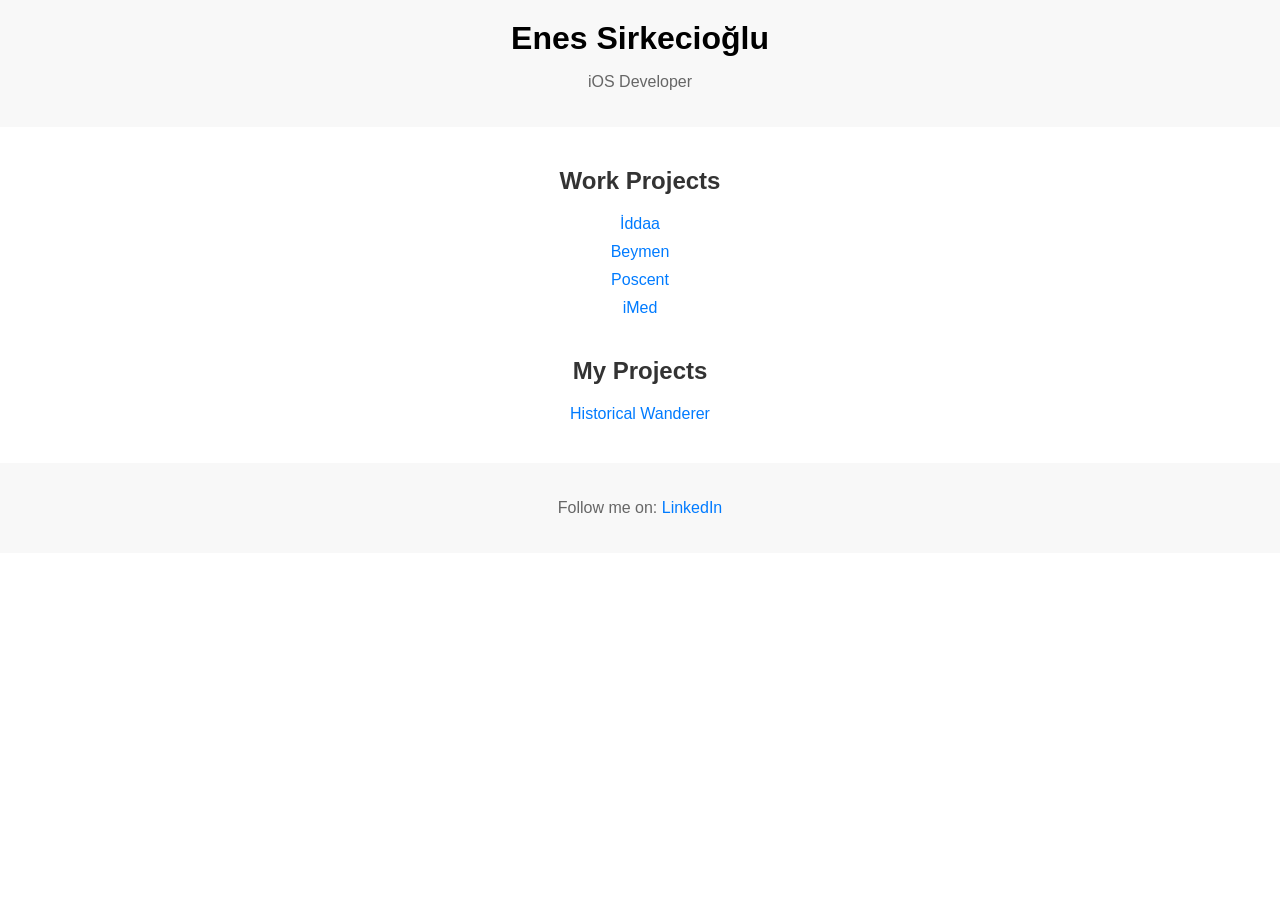
==== index.html @ f34070ef "create web page" ====
<!DOCTYPE html>
<html lang="en">
<head>
    <meta charset="UTF-8">
    <meta name="viewport" content="width=device-width, initial-scale=1.0">
    <title>Enes Sirkecioğlu - iOS Developer</title>
    <link rel="stylesheet" href="style.css">
</head>
<body>
    <header>
        <h1>Enes Sirkecioğlu</h1>
        <p>iOS Developer</p>
    </header>
    <section id="work-projects">
        <h2>Work Projects</h2>
        <ul>
            <li><a href="https://apps.apple.com/tr/app/iddaa-com/id1477847073">İddaa</a></li>
            <li><a href="https://apps.apple.com/tr/app/beymen/id828339291?l=tr">Beymen</a></li>
            <li><a href="https://poscent.com/">Poscent</a></li>
            <li><a href="">iMed</a></li>
        </ul>
    </section>
    <section id="personal-projects">
        <h2>My Projects</h2>
        <ul>
            <li><a href="https://apps.apple.com/us/app/historical-wanderer/id6503242977">Historical Wanderer</a></li>
        </ul>
    </section>
    <footer>
        <p>Follow me on: <a href="https://www.linkedin.com/in/enessirkecioglu/">LinkedIn</a></p>
    </footer>
</body>
</html>
---- style.css ----
body {
    font-family: 'Arial', sans-serif;
    color: #333;
    background-color: #fff;
    margin: 0;
    padding: 0;
    text-align: center;
}

header, footer {
    background-color: #f8f8f8;
    padding: 20px;
}

header h1 {
    margin: 0;
    color: #000;
}

header p, footer p {
    color: #666;
}

#work-projects, #personal-projects {
    margin: 40px 0;
}

h2 {
    color: #333;
}

ul {
    list-style-type: none;
    padding: 0;
}

li {
    margin-bottom: 10px;
}

a {
    text-decoration: none;
    color: #007BFF;
}

footer p a {
    text-decoration: none;
    color: #007BFF;
}
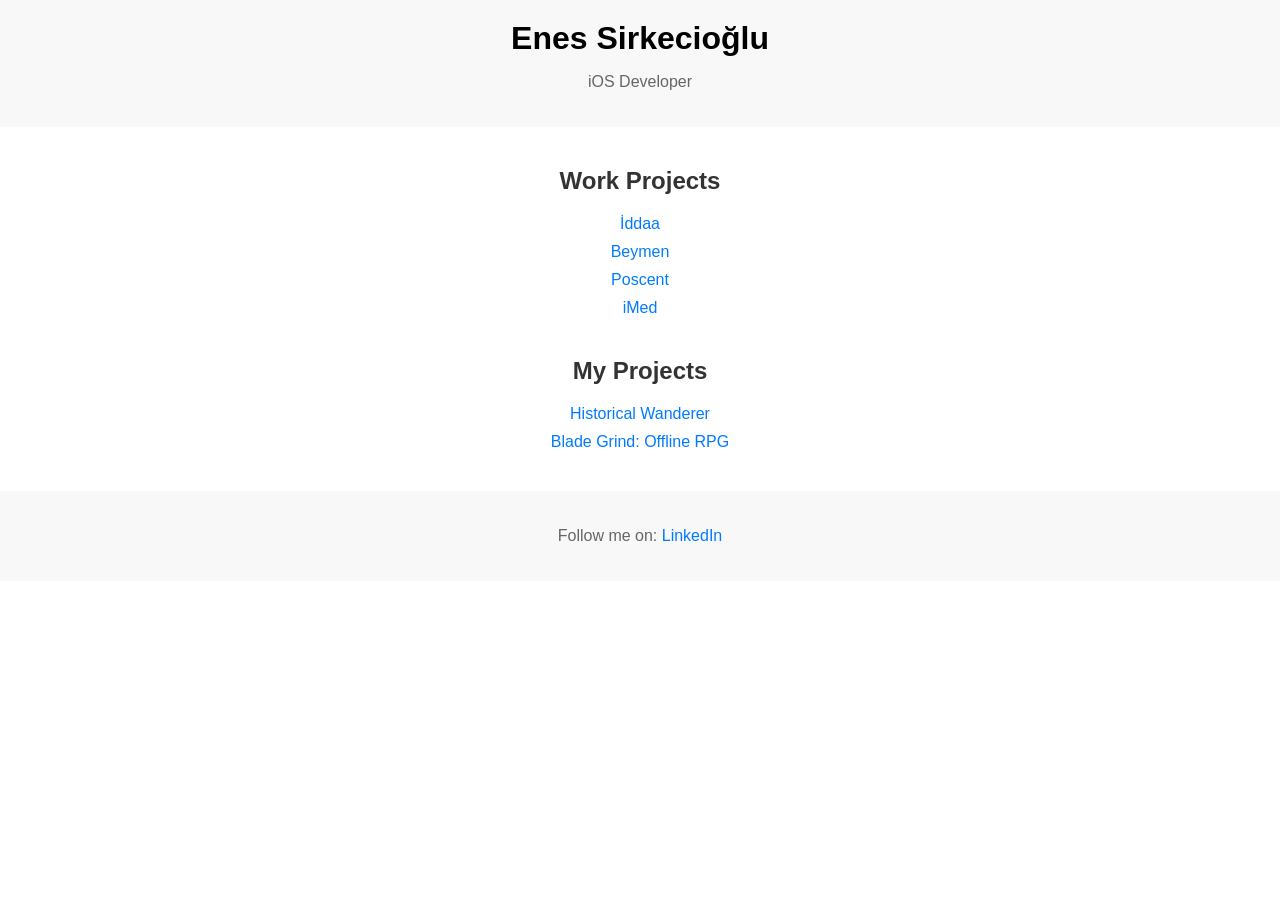
==== commit d6deba4a: "Add legal and support pages for Blade Grind: Offline RPG" ====
--- a/index.html
+++ b/index.html
@@ -24,6 +24,7 @@
         <h2>My Projects</h2>
         <ul>
             <li><a href="https://apps.apple.com/us/app/historical-wanderer/id6503242977">Historical Wanderer</a></li>
+            <li><a href="blade-grind/index.html">Blade Grind: Offline RPG</a></li>
         </ul>
     </section>
     <footer>
